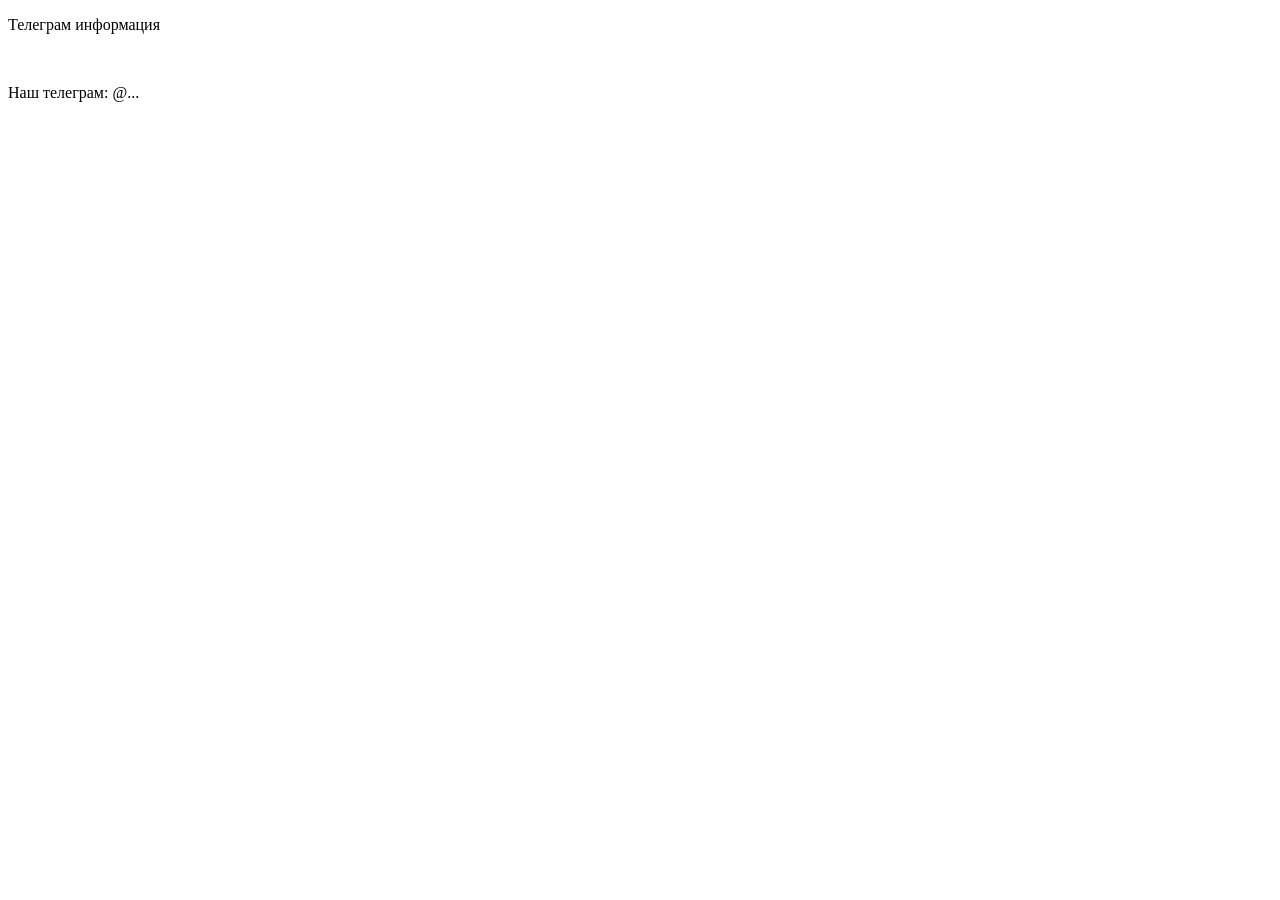
==== Contacts.html @ 200542dd "Add files via upload" ====
<!DOCTYPE html>
<html lang="en">
<head>
    <meta charset="UTF-8">
    <title>Контакты</title>
</head>
<body>
    <p>
        Телеграм информация
    </p>
    <br>
    <p>
        Наш телеграм: @...
    </p>
</body>
</html>
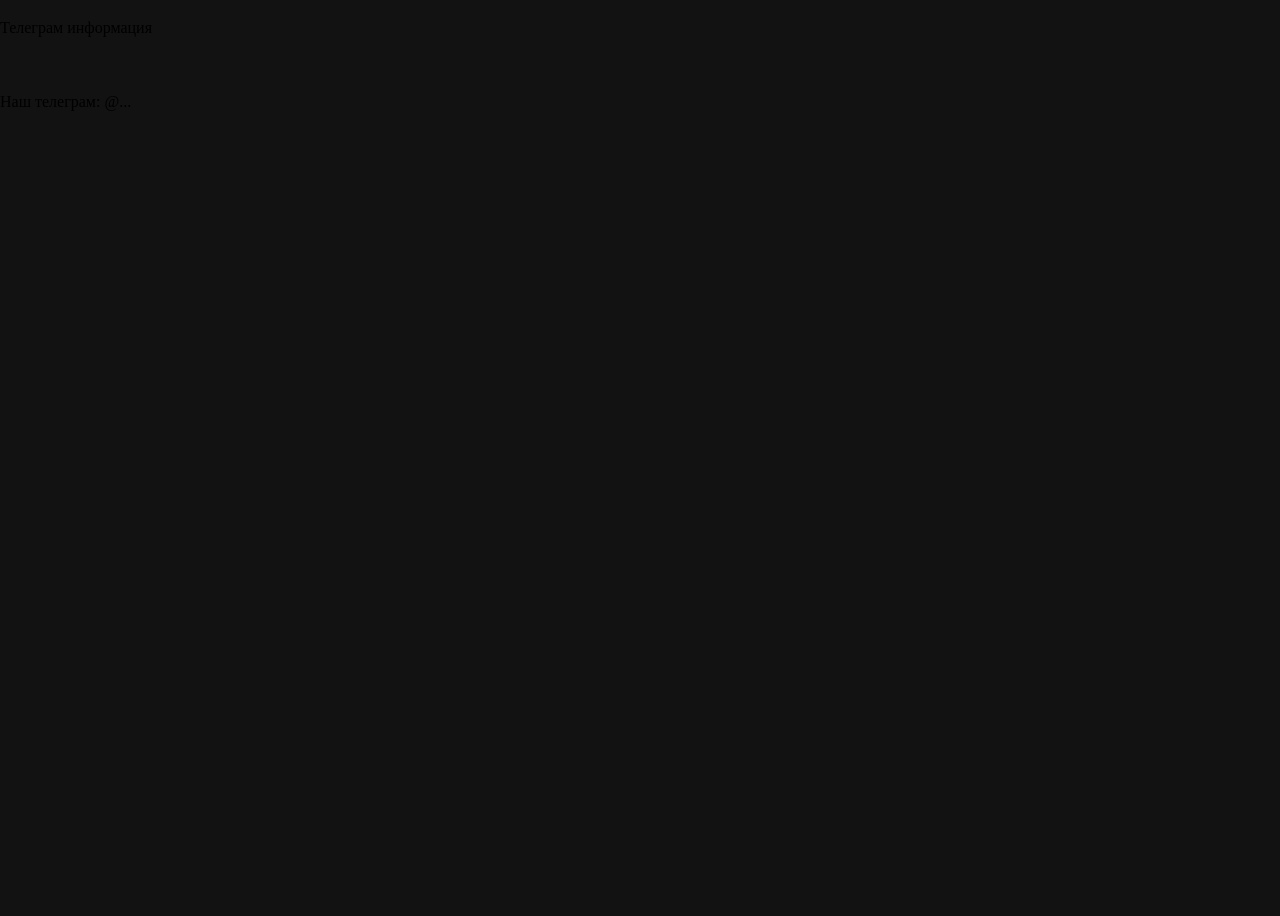
==== commit 4a088988: "Update Contacts.html" ====
--- a/Contacts.html
+++ b/Contacts.html
@@ -3,6 +3,7 @@
 <head>
     <meta charset="UTF-8">
     <title>Контакты</title>
+    <link rel="stylesheet" href="./Contacts.css">
 </head>
 <body>
     <p>
@@ -13,4 +14,4 @@
         Наш телеграм: @...
     </p>
 </body>
-</html>+</html>
--- a/Contacts.css
+++ b/Contacts.css
@@ -0,0 +1,67 @@
+@import url('https://fonts.googleapis.com/css2?family=Inter:ital,opsz,wght@0,14..32,100..900;1,14..32,100..900&display=swap');
+
+header, nav {
+    color: #b3b3b3;
+    font-size: 18px;
+    font-family: "Inter", sans-serif;
+
+    text-transform: lowercase;
+    word-spacing: 5px;
+    letter-spacing: 0px;
+    line-height: 15px;
+}
+
+html {
+    background: #121212
+}
+
+body {
+    margin: 0;
+    min-height: 100vh;
+    background: #121212
+}
+
+a {
+    display: flex;
+    align-items: center;
+    justify-content: center;
+    box-sizing: border-box;
+    width: 120px;
+    min-height: 32px;
+    padding: 5px 8px;
+    opacity: 0.7;
+
+    text-align: center;
+    text-decoration: none;
+    background-color: transparent;
+    color: #b3b3b3;
+
+
+    transition: background-color 150ms ease, transform 100ms ease;
+}
+
+a:hover {
+    background-color: transparent;
+    transform: scale(0.97)
+}
+
+a:active {
+    background-color: transparent;
+    transform: scale(0.93);
+}
+
+p, li {
+    line-height: 24px;
+}
+
+header {
+    position: sticky;
+    top: 0;
+    z-index: 1000;
+    display: flex;
+    align-items: center;
+    gap: 1rem;
+    padding: 0.75rem 1rem;
+    background: #111;
+    border-bottom: 3px solid #777;
+}
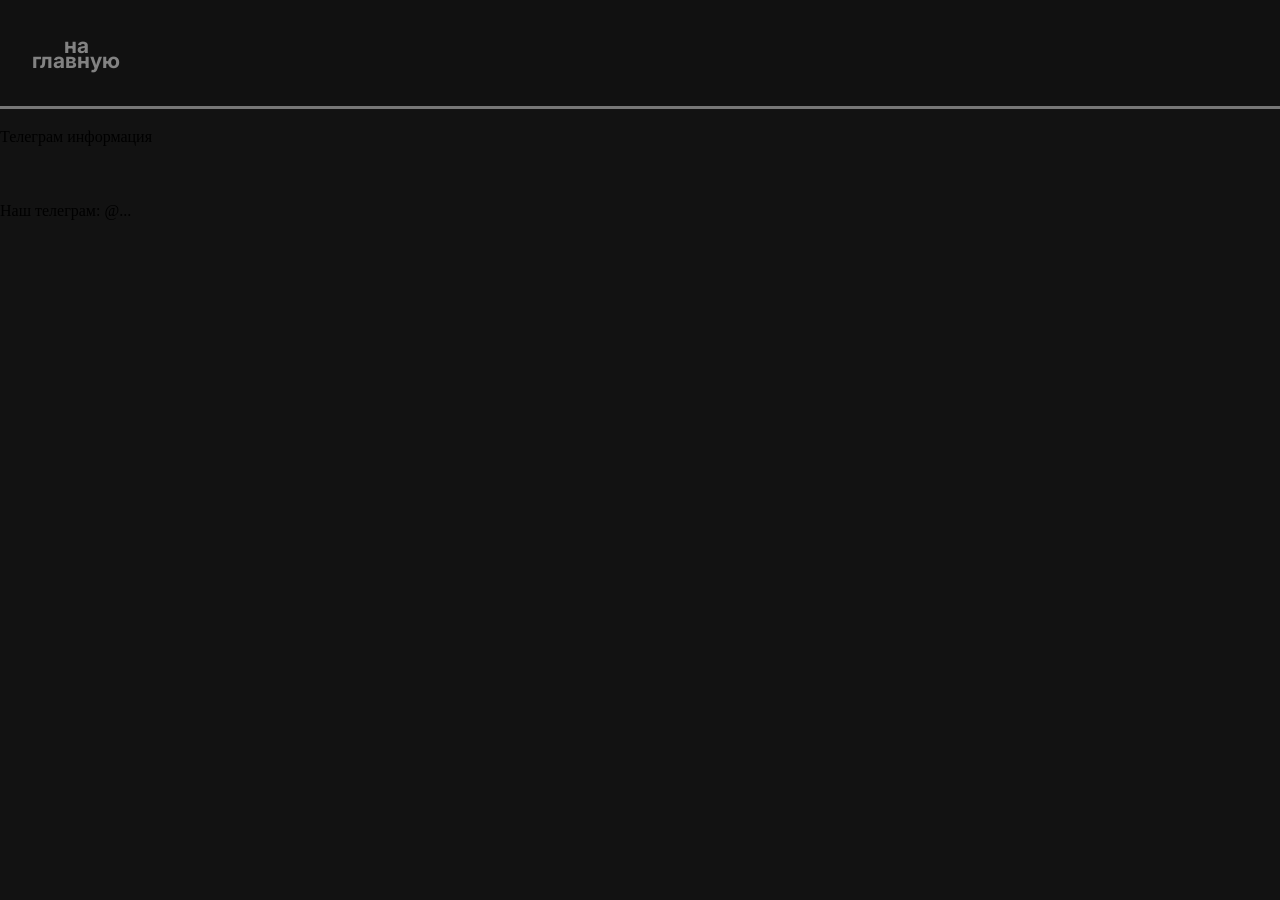
==== commit c6461117: "Update Contacts.html" ====
--- a/Contacts.html
+++ b/Contacts.html
@@ -6,6 +6,12 @@
     <link rel="stylesheet" href="./Contacts.css">
 </head>
 <body>
+<header>
+
+    <a href="index.html"><h3>На главную</h3></a>
+
+</header>
+   
     <p>
         Телеграм информация
     </p>
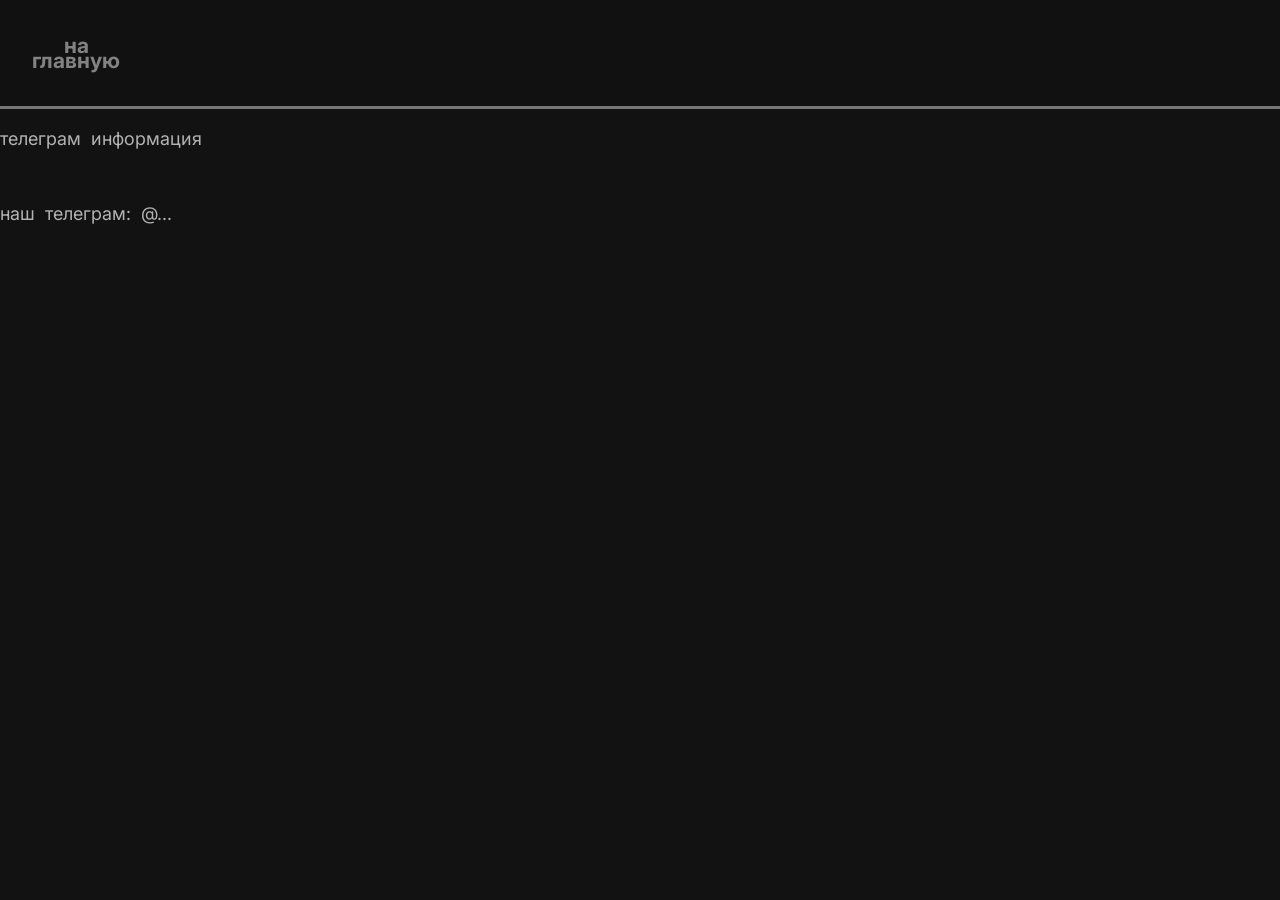
==== commit f3f8c295: "Update Contacts.html" ====
--- a/Contacts.html
+++ b/Contacts.html
@@ -11,7 +11,7 @@
     <a href="index.html"><h3>На главную</h3></a>
 
 </header>
-   
+<nav>
     <p>
         Телеграм информация
     </p>
@@ -19,5 +19,6 @@
     <p>
         Наш телеграм: @...
     </p>
+</nav>
 </body>
 </html>
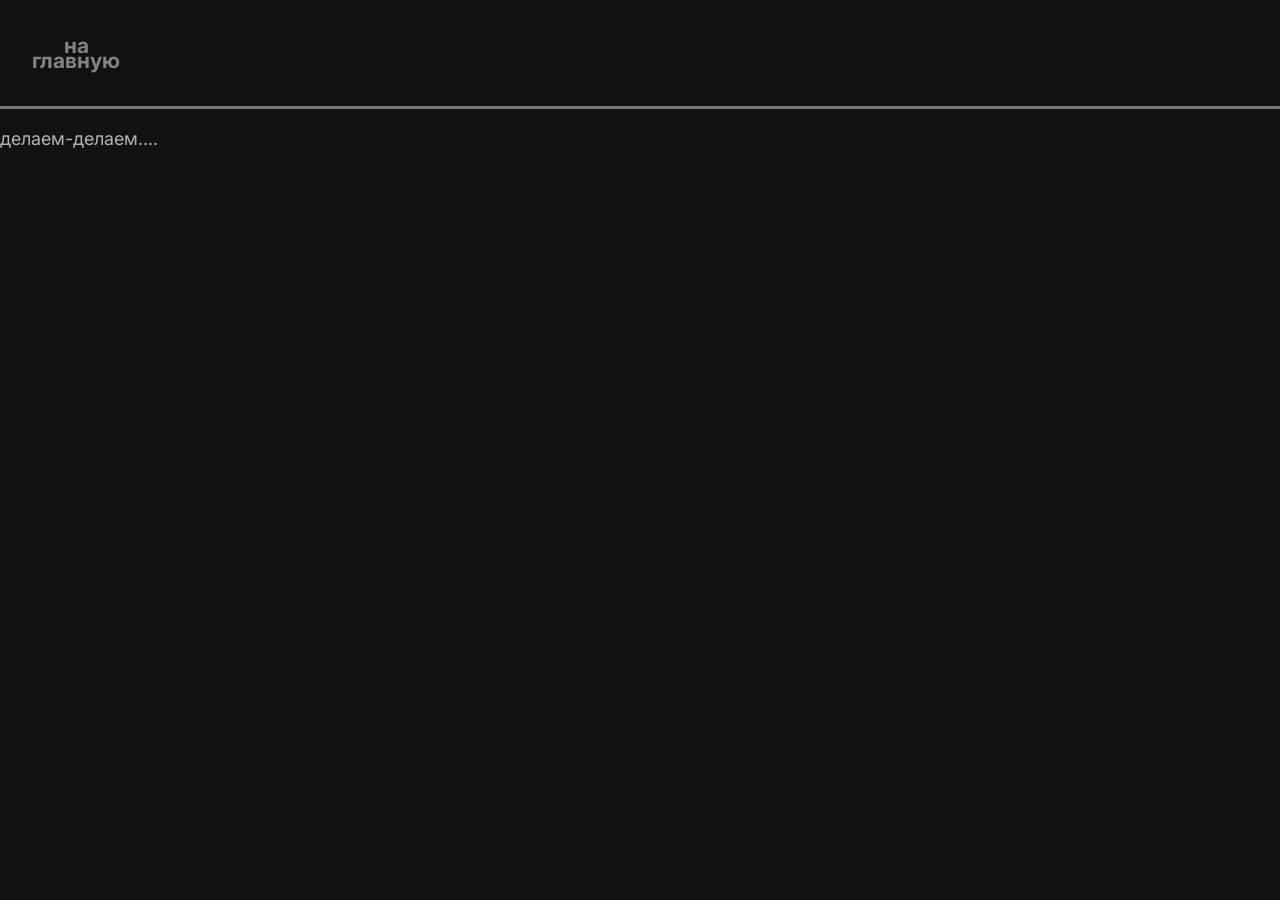
==== commit 0ccecd95: "Update Contacts.html" ====
--- a/Contacts.html
+++ b/Contacts.html
@@ -13,11 +13,10 @@
 </header>
 <nav>
     <p>
-        Телеграм информация
+        Делаем-делаем....
     </p>
     <br>
     <p>
-        Наш телеграм: @...
     </p>
 </nav>
 </body>
